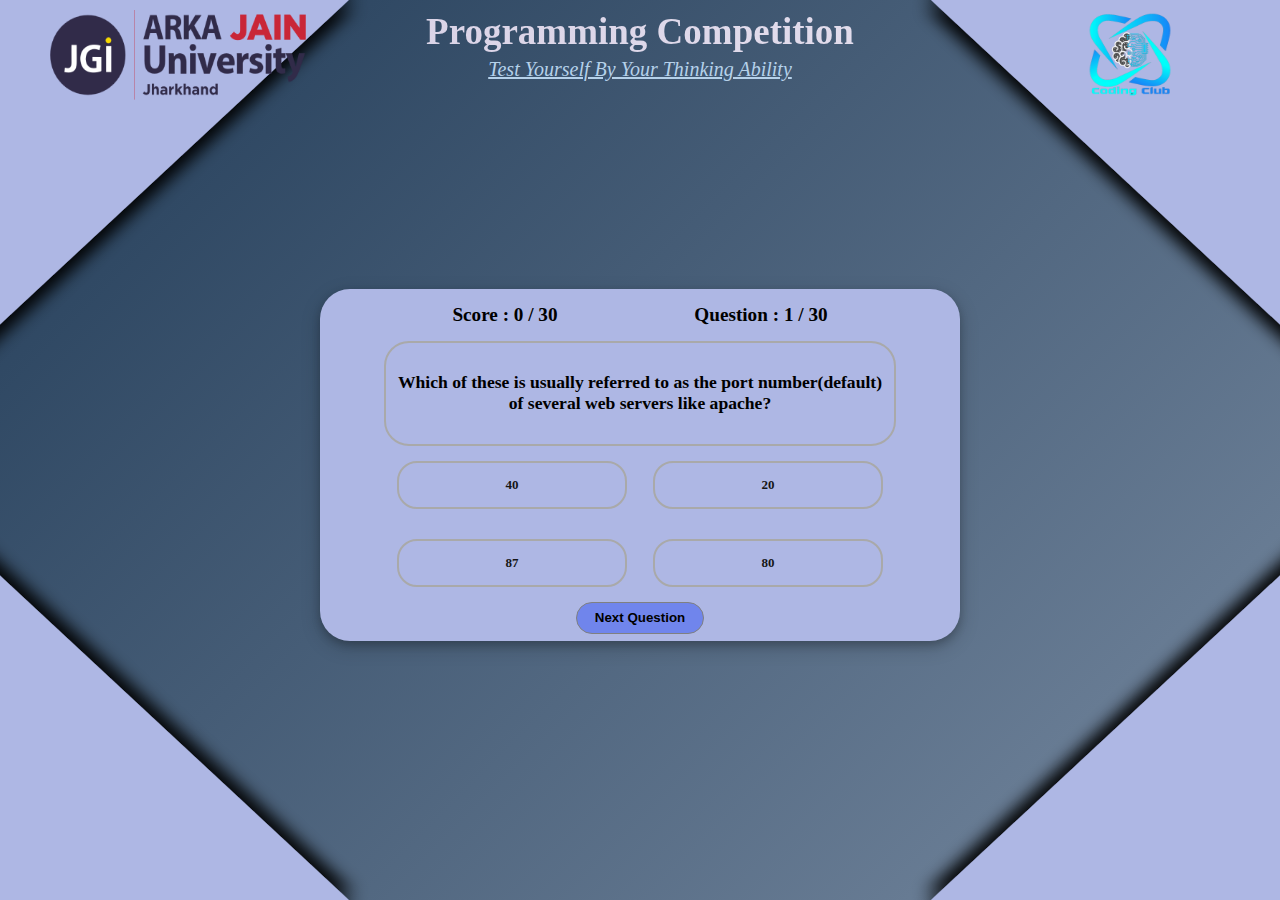
==== index1.html @ 52d5df53 "changes made in the quiz-world file" ====
<!DOCTYPE html>
<html lang="en">
<head>
    <meta charset="UTF-8">
    <meta http-equiv="X-UA-Compatible" content="IE=edge">
    <meta name="viewport" content="width=device-width, initial-scale=1.0">
    <title>Programming competition</title>
    <link rel="stylesheet" href="style.css">
</head>
<body onload="NextQuestion(0)">

    <div class="content">
        <img src="images/AJUlogo.png" alt="cc" class="photo">
        <h1>Programming competition</h1>
        <p>test yourself by your thinking ability</p>
        <img src="images/coding_club_logo.png" alt="">
    </div>
        <main>
            <!-- creating a modal for when quiz ends -->
            <div class="modal-container" id="score-modal">
    
                <div class="modal-content-container">
    
                    <h1>Congratulations, Quiz Completed.</h1>
    
                    <div class="grade-details">
                        <p>Attempts : 30</p>
                        <p>Wrong Answers : <span id="wrong-answers"></span></p>
                        <p>Right Answers : <span id="right-answers"></span></p>
                        <p>Grade : <span id="grade-percentage"></span>%</p>
                        <p ><span id="remarks"></span></p>
                    </div>
    
                    <div class="modal-button-container">
                        <button onclick="closeScoreModal()">Continue</button>
                    </div>
    
                </div>
            </div>

    <!-- end of modal of quiz details-->
    
            <div class="game-quiz-container">
    
                <div class="game-details-container">
                    <h1>Score : <span id="player-score"></span> / 30</h1>
                    <h1> Question : <span id="question-number"></span> / 30</h1>
                </div>
    
                <div class="game-question-container">
                    <h1 id="display-question"></h1>
                </div>
    
                <div class="game-options-container">
    
                   <div class="modal-container" id="option-modal">
    
                        <div class="modal-content-container">
                             <h1>Please Pick An Option</h1>
    
                             <div class="modal-button-container">
                                <button onclick="closeOptionModal()">Continue</button>
                            </div>
    
                        </div>
    
                   </div>
    
                    <span>
                        <input type="radio" id="option-one" name="option" class="radio" value="optionA" />
                        <label for="option-one" class="option" id="option-one-label"></label>
                    </span>
    
    
                    <span>
                        <input type="radio" id="option-two" name="option" class="radio" value="optionB" />
                        <label for="option-two" class="option" id="option-two-label"></label>
                    </span>
    
    
                    <span>
                        <input type="radio" id="option-three" name="option" class="radio" value="optionC" />
                        <label for="option-three" class="option" id="option-three-label"></label>
                    </span>
    
    
                    <span>
                        <input type="radio" id="option-four" name="option" class="radio" value="optionD" />
                        <label for="option-four" class="option" id="option-four-label"></label>
                    </span>
    
    
                </div>
    
                <div class="next-button-container">
                    <button onclick="handleNextQuestion()">Next Question</button>
                </div>
    
            </div>
        </main>
        <script src="index1.js"></script>
</body>
</html>
---- style.css ----
*{
    margin: 0;
    padding: 0;
    box-sizing: border-box;
}

html, body{
    height: 100%;
}


body{
    font-family: 'Montserrat', serif;
}

.content{
    width: 100%;
    position: absolute;
    top: 10px;
    height: auto;
}

.content h1{
    text-align: center;
    font-size: 37px;
    font-weight: 600;
    text-decoration:none;
    text-transform: capitalize;
    font-family:'Montserrat' ;
    color: #1d1d1d;
    background: linear-gradient(to right, #d3cce3, #e9e4f0);
    -webkit-background-clip: text;
    -webkit-text-fill-color: transparent;
}


.content p{
    text-align: center;
    font-size: 20px;
    font-weight: 400;
    text-decoration:none;
    text-transform: capitalize;
    font-family:'Montserrat';
    margin: 5px;
    color: rgb(181, 209, 234);
    font-style: italic;
    text-decoration: underline;
}

.content .photo{
    border-radius: 50%;
    height: 10%;
    width: 10%;
    position: absolute;
    right: 0;
}

.content img{
    position: absolute;
    right: 100px;
    top: 0;
    height:90px;
    width: 100px;
}

.content .photo{
    position: absolute;
    left: 50px;
    top: 0;
    height:90px;
    width: 20%;
    border-radius:0;
}

main{
    width: 100%;
    min-height: 100vh;
    display: flex;
    flex-direction: column;
    justify-content: center;
    align-items: flex-start;
    padding-left:320px;
    padding-top: 30px;
    background-color: black;
    background: linear-gradient(to right, #0f2027, #203a43, #2c5364);
    /* background-image: url(images/b.jpg); */
    background-image: url("data:image/svg+xml,%3csvg xmlns='http://www.w3.org/2000/svg' version='1.1' xmlns:xlink='http://www.w3.org/1999/xlink' xmlns:svgjs='http://svgjs.com/svgjs' width='1440' height='560' preserveAspectRatio='none' viewBox='0 0 1440 560'%3e%3cg mask='url(%26quot%3b%23SvgjsMask1302%26quot%3b)' fill='none'%3e%3crect width='1440' height='560' x='0' y='0' fill='url(%23SvgjsLinearGradient1303)'%3e%3c/rect%3e%3cpath d='M0 0L538.86 0L0 501.08z' filter='url(%23SvgjsFilter1304)' fill='rgba(174%2c 183%2c 228%2c 1)'%3e%3c/path%3e%3cpath d='M0 560L538.86 560L0 58.920000000000016z' filter='url(%23SvgjsFilter1304)' fill='rgba(174%2c 183%2c 228%2c 1)'%3e%3c/path%3e%3cpath d='M1440 560L901.14 560L1440 58.920000000000016z' filter='url(%23SvgjsFilter1304)' fill='rgba(174%2c 183%2c 228%2c 1)'%3e%3c/path%3e%3cpath d='M1440 0L901.14 0L1440 501.08z' filter='url(%23SvgjsFilter1304)' fill='rgba(174%2c 183%2c 228%2c 1)'%3e%3c/path%3e%3c/g%3e%3cdefs%3e%3cmask id='SvgjsMask1302'%3e%3crect width='1440' height='560' fill='white'%3e%3c/rect%3e%3c/mask%3e%3clinearGradient x1='15.28%25' y1='-39.29%25' x2='84.72%25' y2='139.29%25' gradientUnits='userSpaceOnUse' id='SvgjsLinearGradient1303'%3e%3cstop stop-color='%230e2a47' offset='0'%3e%3c/stop%3e%3cstop stop-color='rgba(137%2c 154%2c 176%2c 1)' offset='1'%3e%3c/stop%3e%3c/linearGradient%3e%3cfilter height='130%25' id='SvgjsFilter1304'%3e%3cfeGaussianBlur in='SourceAlpha' stdDeviation='5' result='TopLeftG'%3e%3c/feGaussianBlur%3e%3cfeOffset dx='-5' dy='-5' in='TopLeftG' result='TopLeftO'%3e%3c/feOffset%3e%3cfeComponentTransfer in='TopLeftO' result='TopLeftC'%3e%3cfeFuncA type='linear' slope='0.7'%3e%3c/feFuncA%3e%3c/feComponentTransfer%3e%3cfeGaussianBlur in='SourceAlpha' stdDeviation='5' result='TopRightG'%3e%3c/feGaussianBlur%3e%3cfeOffset dx='5' dy='-5' in='TopRightG' result='TopRightO'%3e%3c/feOffset%3e%3cfeComponentTransfer in='TopRightO' result='TopRightC'%3e%3cfeFuncA type='linear' slope='0.7'%3e%3c/feFuncA%3e%3c/feComponentTransfer%3e%3cfeGaussianBlur in='SourceAlpha' stdDeviation='5' result='BottomLeftG'%3e%3c/feGaussianBlur%3e%3cfeOffset dx='-5' dy='5' in='BottomLeftG' result='BottomLeftO'%3e%3c/feOffset%3e%3cfeComponentTransfer in='BottomLeftO' result='BottomLeftC'%3e%3cfeFuncA type='linear' slope='0.7'%3e%3c/feFuncA%3e%3c/feComponentTransfer%3e%3cfeGaussianBlur in='SourceAlpha' stdDeviation='5' result='BottomRightG'%3e%3c/feGaussianBlur%3e%3cfeOffset dx='5' dy='5' in='BottomRightG' result='BottomRightO'%3e%3c/feOffset%3e%3cfeComponentTransfer in='BottomRightO' result='BottomRightC'%3e%3cfeFuncA type='linear' slope='0.7'%3e%3c/feFuncA%3e%3c/feComponentTransfer%3e%3cfeMerge%3e%3cfeMergeNode in='TopLeftC'%3e%3c/feMergeNode%3e%3cfeMergeNode in='TopRightC'%3e%3c/feMergeNode%3e%3cfeMergeNode in='BottomLeftC'%3e%3c/feMergeNode%3e%3cfeMergeNode in='BottomRightC'%3e%3c/feMergeNode%3e%3cfeMergeNode in='SourceGraphic'%3e%3c/feMergeNode%3e%3c/feMerge%3e%3c/filter%3e%3c/defs%3e%3c/svg%3e");
    background-color : black;
    background-repeat: no-repeat;
    background-size: cover;
    background-position: center;
    opacity: 1;
    box-shadow: 0 4px 8px 0 rgba(0, 0, 0, 0.2), 0 6px 20px 0 rgba(0, 0, 0, 0.19);
   
}

.game-quiz-container{
    width: 40rem;
    height: 22rem;
    background-color:rgba(174, 183, 228, 1);
    display: flex;
    flex-direction: column;
    align-items:center;
    justify-content: space-around;
    border-radius: 30px;
    box-shadow: 0 4px 8px 0 rgba(0, 0, 0, 0.2), 0 6px 20px 0 rgba(0, 0, 0, 0.19);
}

.game-details-container{
    width: 80%;
    height: 4rem;
    display: flex;
    justify-content: space-around;
    align-items: center;
}

.game-details-container h1{
    font-size: 1.2rem;
}

.game-question-container{
    width: 80%;
    height: 8rem;
    display: flex;
    align-items: center;
    justify-content: center;
    border: 2px solid darkgray;
    border-radius: 25px;
}

.game-question-container h1{
    font-size: 1.1rem;
    text-align: center;
    padding: 3px;
}

.game-options-container{
    width: 80%;
    height: 12rem;
    display: flex;
    flex-wrap: wrap;
    align-items: center;
    justify-content: space-around;
}

.game-options-container span{
    width: 45%;
    height: 3rem;
    border: 2px solid darkgray;
    border-radius: 20px;
    overflow: hidden;
}
span label{
    width: 100%;
    height: 100%;
    display: flex;
    align-items: center;
    justify-content: center;
    cursor: pointer;
    transition: transform 0.3s;
    font-weight: 600;
    font-size:13px;
    color: rgb(22, 22, 22);
    padding: 8px;
}

/* span label:hover{
    -ms-transform: scale(1.12);
    -webkit-transform: scale(1.12);
    transform: scale(1.12);
    color: white;
} */

input[type="radio"] {
    position: relative;
    display: none;
}


input[type=radio]:checked ~ .option {
    background: #ccc;
}

.next-button-container{
    width: 50%;
    height: 3rem;
    display: flex;
    justify-content: center;
}
.next-button-container button{
    width: 8rem;
    height: 2rem;
    border-radius: 1rem;
    background: none;
    background-color:rgba(112, 133, 236, 1);
    font-weight: 600;
    border: 1px solid gray;
    cursor: pointer;
    outline: none;
}
.next-button-container button:hover{
    background: linear-gradient(to right, #bdc3c7, #2c3e50);
}

.modal-container{
    display: none;
    position: fixed;
    z-index: 1; 
    left: 0;
    top: 0;
    width: 100%; 
    height: 100%; 
    overflow: auto; 
    background-color: rgb(0,0,0); 
    background-color: rgba(0,0,0,0.4); 
    flex-direction: column;
    align-items: center;
    justify-content: center; 
    -webkit-animation: fadeIn 1.2s ease-in-out;
    animation: fadeIn 1.2s ease-in-out;
}

.modal-content-container{
    height: 20rem;
    width: 25rem;
    background-color: rgb(43, 42, 42);
    display: flex;
    flex-direction: column;
    align-items: center;
    justify-content: space-around;
    border-radius: 25px;
}

.modal-content-container h1{
    font-size: 1.3rem;
    height: 3rem;
    color: lightgray;
    text-align: center;
}

.grade-details{
    width: 15rem;
    height: 10rem;
    display: flex;
    flex-direction: column;
    align-items: center;
    justify-content: space-around;
}

.grade-details p{
    color: white;
    text-align: center;
}

.modal-button-container{
    height: 2rem;
    width: 100%;
    display: flex;
    align-items: center;
    justify-content: center;
}

.modal-button-container button{
    width: 10rem;
    height: 2rem;
    background: none;
    outline: none;
    border: 1px solid rgb(252, 242, 241);
    color: white;
    font-size: 1.1rem;
    cursor: pointer;
    border-radius: 20px;
}
.modal-button-container button:hover{
    background-color: rgb(83, 82, 82);
}

@media(min-width : 300px) and (max-width : 350px){
    .game-quiz-container{
        width: 90%;
        height: 80vh;
     }
     .game-details-container h1{
        font-size: 0.8rem;
     }

     .game-question-container{
        height: 6rem;
     }
     .game-question-container h1{
       font-size: 0.9rem;
    }

    .game-options-container span{
        width: 90%;
        height: 2.5rem;
    }
    .game-options-container span label{
        font-size: 0.8rem;
    }
    .modal-content-container{
        width: 90%;
        height: 25rem;
    }

    .modal-content-container h1{
        font-size: 1.2rem;
    }
}

@media(min-width : 350px) and (max-width : 700px){
   .game-quiz-container{
       width: 90%;
       height: 80vh;
    }
    .game-details-container h1{
        font-size: 1rem;
    }

    .game-question-container{
        height: 8rem;
    }

    .game-question-container h1{
        font-size: 0.9rem;
     }

    .game-options-container span{
        width: 90%;
    }
    .modal-content-container{
        width: 90%;
        height: 25rem;
    }
    .modal-content-container h1{
        font-size: 1.2rem;
    }
}



@keyframes fadeIn {
    from {opacity: 0;}
    to {opacity:1 ;}
  }

  @-webkit-keyframes fadeIn {
    from {opacity: 0;}
    to {opacity: 1;}
  }
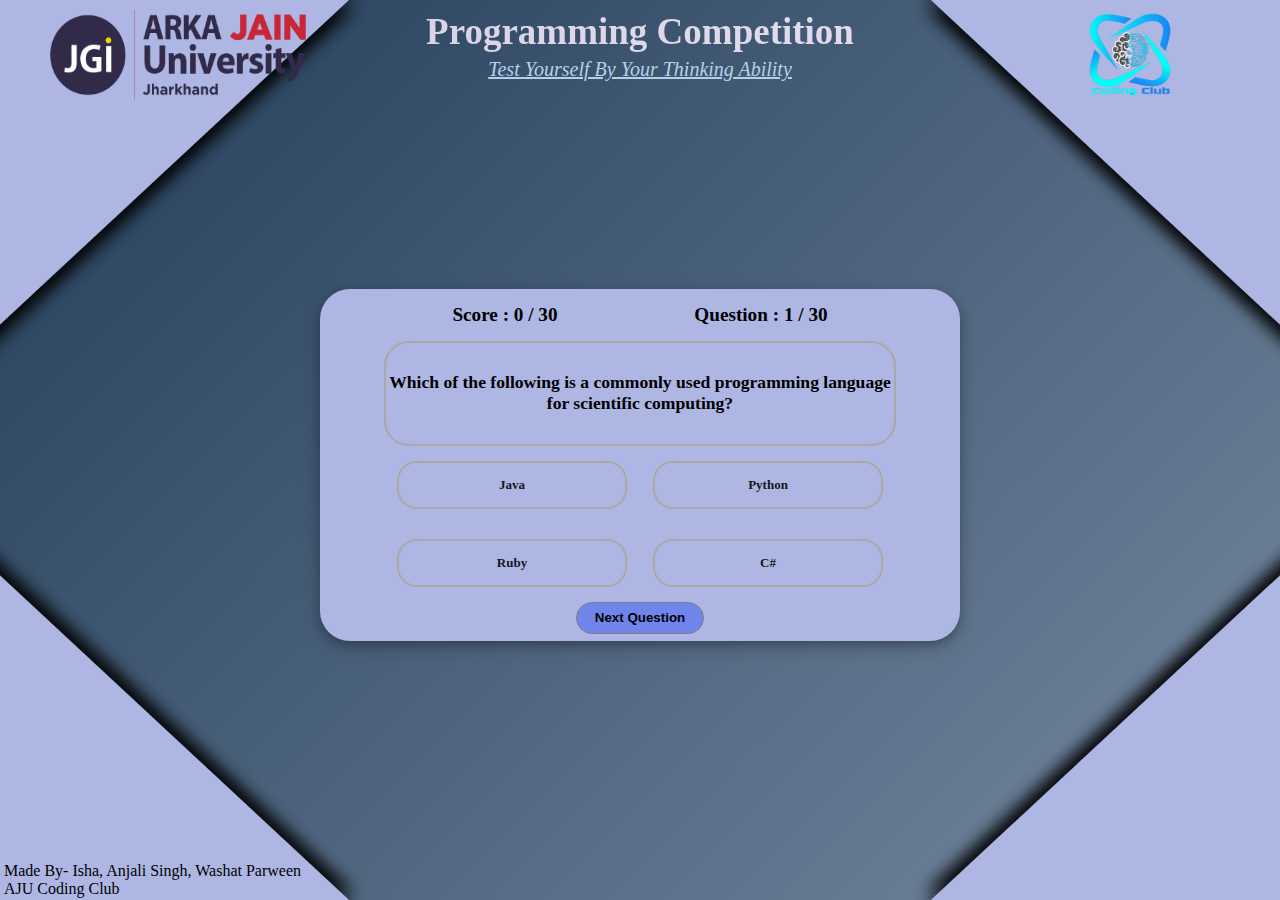
==== commit d3a5fcc0: "some changes made" ====
--- a/index1.html
+++ b/index1.html
@@ -32,7 +32,7 @@
                     </div>
     
                     <div class="modal-button-container">
-                        <button onclick="closeScoreModal()">Continue</button>
+                        <button onclick="goToFeedback()">Continue</button>
                     </div>
     
                 </div>
@@ -100,4 +100,5 @@
         </main>
         <script src="index1.js"></script>
 </body>
+<footer><p>Made By- Isha, Anjali Singh, Washat Parween<br>AJU Coding Club</p></footer>
 </html>
--- a/style.css
+++ b/style.css
@@ -349,5 +349,14 @@
     to {opacity: 1;}
   }
 
+  footer{
+    position: absolute;
+    bottom: 2px;
+    font-weight: lighter;
+    left: 4px;
+  display: flex;
+  align-items: end;
+  color: #000000;
+  font-family: 'Times New Roman', Times, serif;
+  }
   
-  
